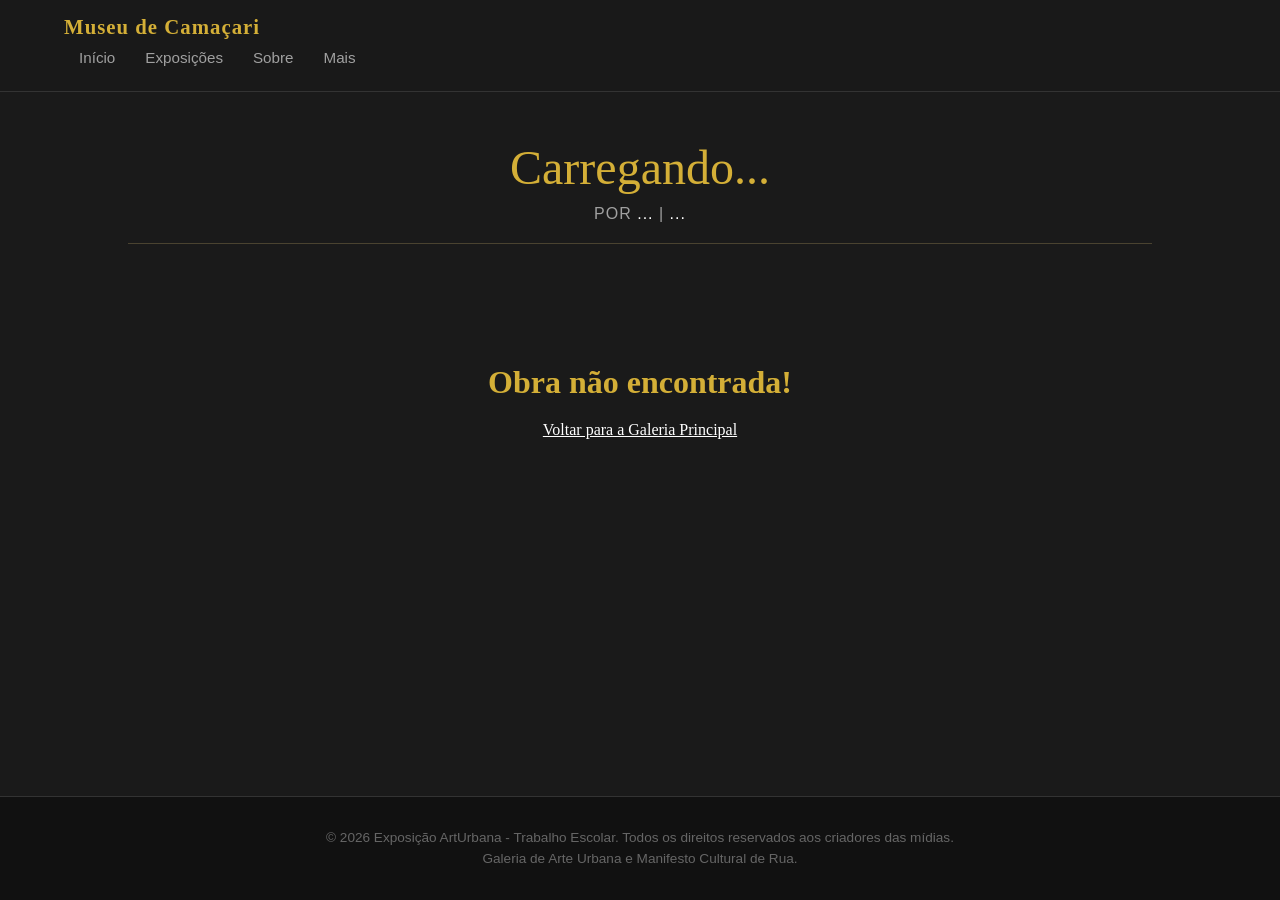
==== front-end/Detalhamento/detalhamento.html @ ce6c0d27 "Eu ainda estou fazendo" ====
<!DOCTYPE html>
<html lang="pt-BR">
<head>
    <meta charset="UTF-8">
    <meta name="viewport" content="width=device-width, initial-scale=1.0">
    <title>Detalhes da Obra - Exposição Online</title>
    <link rel="stylesheet" href="detalhamento.css">
</head>
<body>

    <nav class="hotbar">
        <div class="nav-container">
            <!-- Nome do museu no cantinho esquerdo -->
            <a href="#" id="Logo" class="nav-logo">Museu de Camaçari</a>
            <!-- Opções para navegar em diferentes partes do site -->
            <ul class="nav-links">
                <li><a href="https://marcelo460.github.io/Trabalho-Interarea/">Início</a></li>
                <li><a href="#galeria" id="Expor" >Exposições</a></li>
                <li><a href="#sobre">Sobre</a></li>
                <li><a href="#contato">Mais</a></li>
            </ul>
        </div>
    </nav>

    <header class="cabecalho-obra">
        <h1 id="titulo-obra">Carregando...</h1>
        <p class="subtitulo-obra">Por <span id="artista-obra">...</span> | <span id="localizacao-obra">...</span></p>
    </header>

    <main class="container-detalhes">
        
        <section class="mosaico-midias" id="mosaico-midias">
            </section>

        <section class="textos-detalhados">
            <div class="bloco-texto">
                <h2>Contexto e História</h2>
                <p id="texto-contexto">Carregando informações sobre a história e o contexto da obra...</p>
            </div>
            
            <div class="bloco-texto">
                <h2>Análise Crítica e Impacto Urbano</h2>
                <p id="texto-analise">Carregando análise técnica e o impacto cultural nas ruas...</p>
            </div>
        </section>

    </main>

    <footer class="rodape">
        <div class="rodape-conteudo">
            <p>&copy; 2026 Exposição ArtUrbana - Trabalho Escolar. Todos os direitos reservados aos criadores das mídias.</p>
            <p>Galeria de Arte Urbana e Manifesto Cultural de Rua.</p>
        </div>
    </footer>

    <script src="detalhamento.js"></script>
</body>
</html>
---- front-end/Detalhamento/detalhamento.css ----
/* ==========================================================================
   CONFIGURAÇÕES GERAIS (Mantendo a identidade visual escura do seu site)
   ========================================================================== */
* {
    margin: 0;
    padding: 0;
    box-sizing: border-box;
}

body {
    background-color: #1a1a1a; 
    color: #e5e5e5;
    font-family: 'Georgia', 'Times New Roman', serif; 
    padding-top: 80px; /* Distância para não sumir sob a hotbar fixed */
    display: flex;
    flex-direction: column;
    min-height: 100vh;
}

/* HOTBAR */
.hotbar {
    position: fixed;
    top: 0;
    left: 0;
    width: 100%;
    background-color: rgba(26, 26, 26, 0.95); 
    backdrop-filter: blur(5px); 
    border-bottom: 1px solid #333;
    z-index: 1000; 
    padding: 15px 0;
}

.nav-container {
    width: 90%;
    margin: 0 auto;
}

.nav-logo {
    color: #d4af37;
    font-size: 1.3rem;
    font-weight: bold;
    text-decoration: none;
    letter-spacing: 1px;
}

/* Links de navegação na direita */
.nav-links {
    display: flex;
    list-style: none;
    
}

.nav-links a {

    padding: 10px 15px; /* Ajustei um pouco o padding lateral para o fundo não colar no texto */
    color: #a0a0a0;
    text-decoration: none;
    font-size: 0.95rem; 
    font-family: sans-serif;
    display: inline-block; /* Necessário para que o transform (scale) funcione perfeitamente */
    
    /* VALOR PADRÃO: Defina as propriedades iniciais para a transição funcionar */
    background-color: rgba(74, 67, 48, 0); /* Começa transparente */
    border-radius: 10vw;
    
    /* TRANSIÇÃO: Diz ao navegador para suavizar todas as mudanças em 0.3 segundos */
    transition: color 0.3s ease, background-color 0.2s ease, transform 0.2s ease;
}

.nav-links a:hover {
    color: #d4af37;
    background-color: #4a4330;
    /* Em vez de mudar font-size, usamos o scale para o efeito visual de crescimento */
    transform: scale(1.15); 
}

/* ==========================================================================
   CABEÇALHO DECENTE
   ========================================================================== */
.cabecalho-obra {
    text-align: center;
    margin: 40px auto 20px auto;
    padding: 20px;
    width: 80%;
    border-bottom: 1px solid #4a4330;
}

.cabecalho-obra h1 {
    font-size: 3rem;
    color: #d4af37;
    font-weight: 300;
    margin-bottom: 10px;
}

.subtitulo-obra {
    font-family: sans-serif;
    font-size: 1rem;
    color: #a0a0a0;
    text-transform: uppercase;
    letter-spacing: 1px;
}

.subtitulo-obra span {
    color: #ffffff;
}

/* CONTAINER PRINCIPAL */
.container-detalhes {
    width: 85%;
    max-width: 1200px;
    margin: 0 auto;
    flex: 1; /* Garante que o rodapé fique embaixo mesmo se tiver pouco texto */
}

/* ==========================================================================
   MOSAICO DE MÍDIAS (Estilo Instagram / Quebra-Cabeça)
   ========================================================================== */
.mosaico-midias {
    display: grid;
    grid-template-columns: repeat(4, 1fr); /* Divide em 4 colunas iguais */
    grid-auto-rows: 220px; /* Altura padrão de cada quadradinho */
    gap: 15px;
    margin-bottom: 50px;
}

.mosaico-midias img, 
.mosaico-midias video {
    width: 100%;
    height: 100%;
    object-fit: cover; /* Não distorce a imagem/vídeo */
    border-radius: 6px;
    border: 2px solid #333;
    background-color: #222;
}

/* Modificadores do Quebra-Cabeça (tamanhos diferentes) */
.grande-vertical {
    grid-row: span 2; /* Ocupa duas linhas de altura */
}

.grande-horizontal {
    grid-column: span 2; /* Ocupa duas colunas de largura */
}

.bloco-destaque {
    grid-column: span 2;
    grid-row: span 2; /* Ocupa um quadradão de 2x2 */
}

/* ==========================================================================
   SEÇÃO DE TEXTOS
   ========================================================================== */
.textos-detalhados {
    display: flex;
    flex-direction: column;
    gap: 40px;
    margin-bottom: 60px;
    font-family: 'Georgia', serif;
    line-height: 1.8;
}

.bloco-texto h2 {
    color: #d4af37;
    font-size: 1.6rem;
    font-weight: 400;
    margin-bottom: 15px;
    font-family: sans-serif;
}

.bloco-texto p {
    color: #c5c5c5;
    text-align: justify;
    font-size: 1.1rem;
}

/* ==========================================================================
   RODAPÉ DECENTE
   ========================================================================== */
.rodape {
    background-color: #111;
    border-top: 1px solid #333;
    padding: 30px 0;
    width: 100%;
    margin-top: auto;
}

.rodape-conteudo {
    width: 90%;
    margin: 0 auto;
    text-align: center;
    font-family: sans-serif;
    font-size: 0.85rem;
    color: #666;
    line-height: 1.6;
}
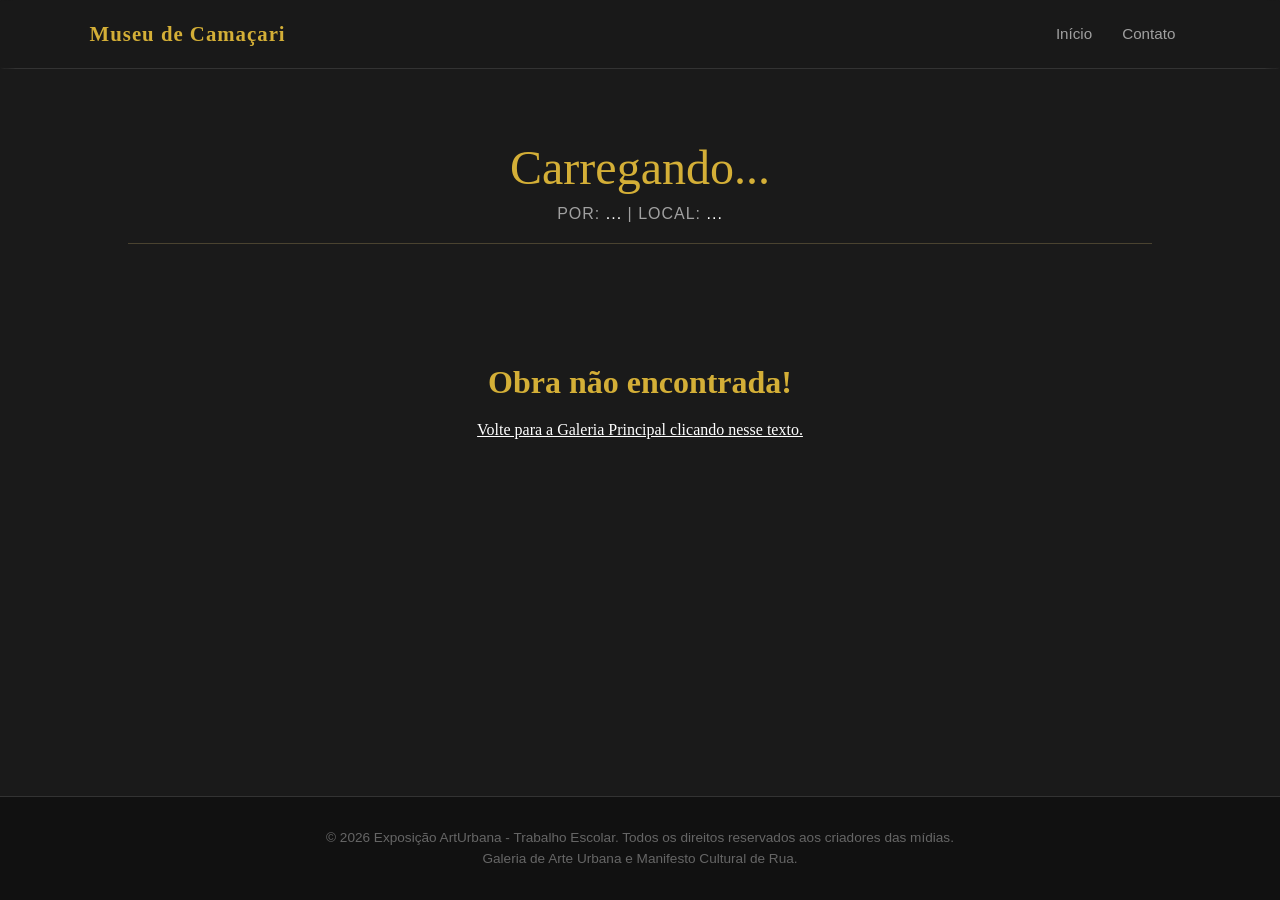
==== commit 743677e2: "Está com erro" ====
--- a/front-end/Detalhamento/detalhamento.html
+++ b/front-end/Detalhamento/detalhamento.html
@@ -15,16 +15,14 @@
             <!-- Opções para navegar em diferentes partes do site -->
             <ul class="nav-links">
                 <li><a href="https://marcelo460.github.io/Trabalho-Interarea/">Início</a></li>
-                <li><a href="#galeria" id="Expor" >Exposições</a></li>
-                <li><a href="#sobre">Sobre</a></li>
-                <li><a href="#contato">Mais</a></li>
+                <li><a href="#contato">Contato</a></li>
             </ul>
         </div>
     </nav>
 
     <header class="cabecalho-obra">
         <h1 id="titulo-obra">Carregando...</h1>
-        <p class="subtitulo-obra">Por <span id="artista-obra">...</span> | <span id="localizacao-obra">...</span></p>
+        <p class="subtitulo-obra">Por: <span id="artista-obra">...</span> | Local: <span id="localizacao-obra">...</span></p>
     </header>
 
     <main class="container-detalhes">
--- a/front-end/Detalhamento/detalhamento.css
+++ b/front-end/Detalhamento/detalhamento.css
@@ -20,19 +20,25 @@
 /* HOTBAR */
 .hotbar {
     position: fixed;
-    top: 0;
-    left: 0;
+    top: 0%;
+    left: 0%;
     width: 100%;
+    border-radius: 2%;
     background-color: rgba(26, 26, 26, 0.95); 
     backdrop-filter: blur(5px); 
     border-bottom: 1px solid #333;
     z-index: 1000; 
-    padding: 15px 0;
+    padding: 1.2% 0%;
 }
 
 .nav-container {
-    width: 90%;
-    margin: 0 auto;
+    max-width: 100%; 
+    width: 90%; /* Ocupa 90% da largura da tela */
+    margin: 0% auto;
+    display: flex;
+    justify-content: space-between; 
+    align-items: center; /* Alinha o texto verticalmente no centro da barra */
+    padding: 0% 2%;
 }
 
 .nav-logo {
@@ -47,11 +53,9 @@
 .nav-links {
     display: flex;
     list-style: none;
-    
 }
 
 .nav-links a {
-
     padding: 10px 15px; /* Ajustei um pouco o padding lateral para o fundo não colar no texto */
     color: #a0a0a0;
     text-decoration: none;
